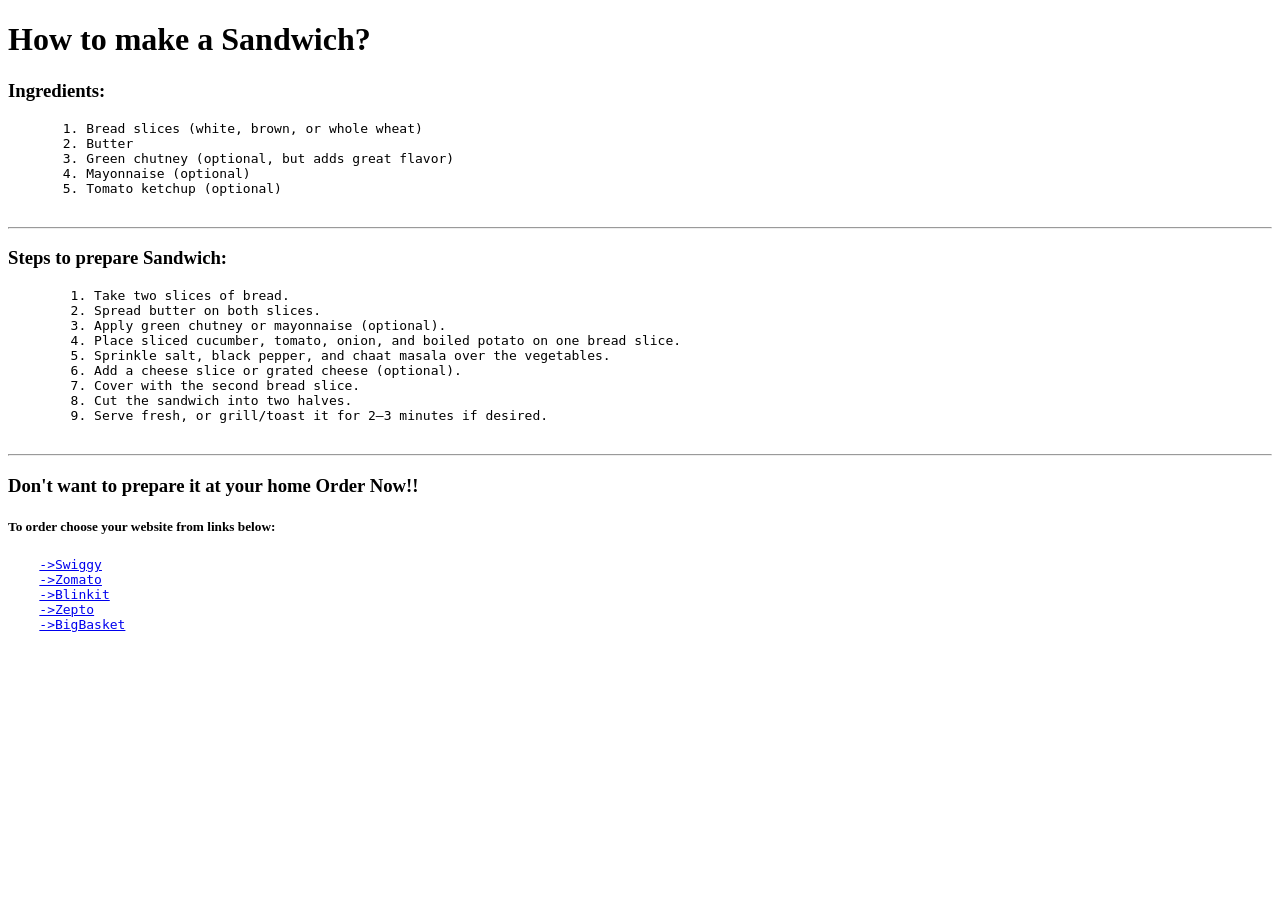
==== practice.html @ ef0c0938 "Added HTML practice files" ====
<!DOCTYPE html>
<html lang="en">
<head>
    <meta charset="UTF-8">
    <meta name="viewport" content="width=device-width, initial-scale=1.0">
    <title>recipe</title>
</head>
<body>
    <h1>How to make a Sandwich?</h1>
    <h3>Ingredients:</h3>
    <p>
       <pre>
       1. Bread slices (white, brown, or whole wheat)
       2. Butter
       3. Green chutney (optional, but adds great flavor)
       4. Mayonnaise (optional)
       5. Tomato ketchup (optional)
       </pre>
    </p>
    <hr>
    <p></p>
    <h3>Steps to prepare Sandwich:</h3>
    <pre>
        1. Take two slices of bread.
        2. Spread butter on both slices.
        3. Apply green chutney or mayonnaise (optional).
        4. Place sliced cucumber, tomato, onion, and boiled potato on one bread slice.
        5. Sprinkle salt, black pepper, and chaat masala over the vegetables.
        6. Add a cheese slice or grated cheese (optional).
        7. Cover with the second bread slice.
        8. Cut the sandwich into two halves.
        9. Serve fresh, or grill/toast it for 2–3 minutes if desired.
    </pre>
    </p>
    <hr>
   <h3>Don't want to prepare it at your home Order Now!!</h3>
   <p>
    <h5>To order choose your website from links below:</h5>
    <pre>
    <a href="https://www.swiggy.com">->Swiggy</a>
    <a href="https://www.zomato.com">->Zomato</a>
    <a href="https://blinkit.com">->Blinkit</a>
    <a href="https://www.zeptonow.com">->Zepto</a>
    <a href="https://www.bigbasket.com">->BigBasket</a>
    </pre>
</p>
</body>
</html>
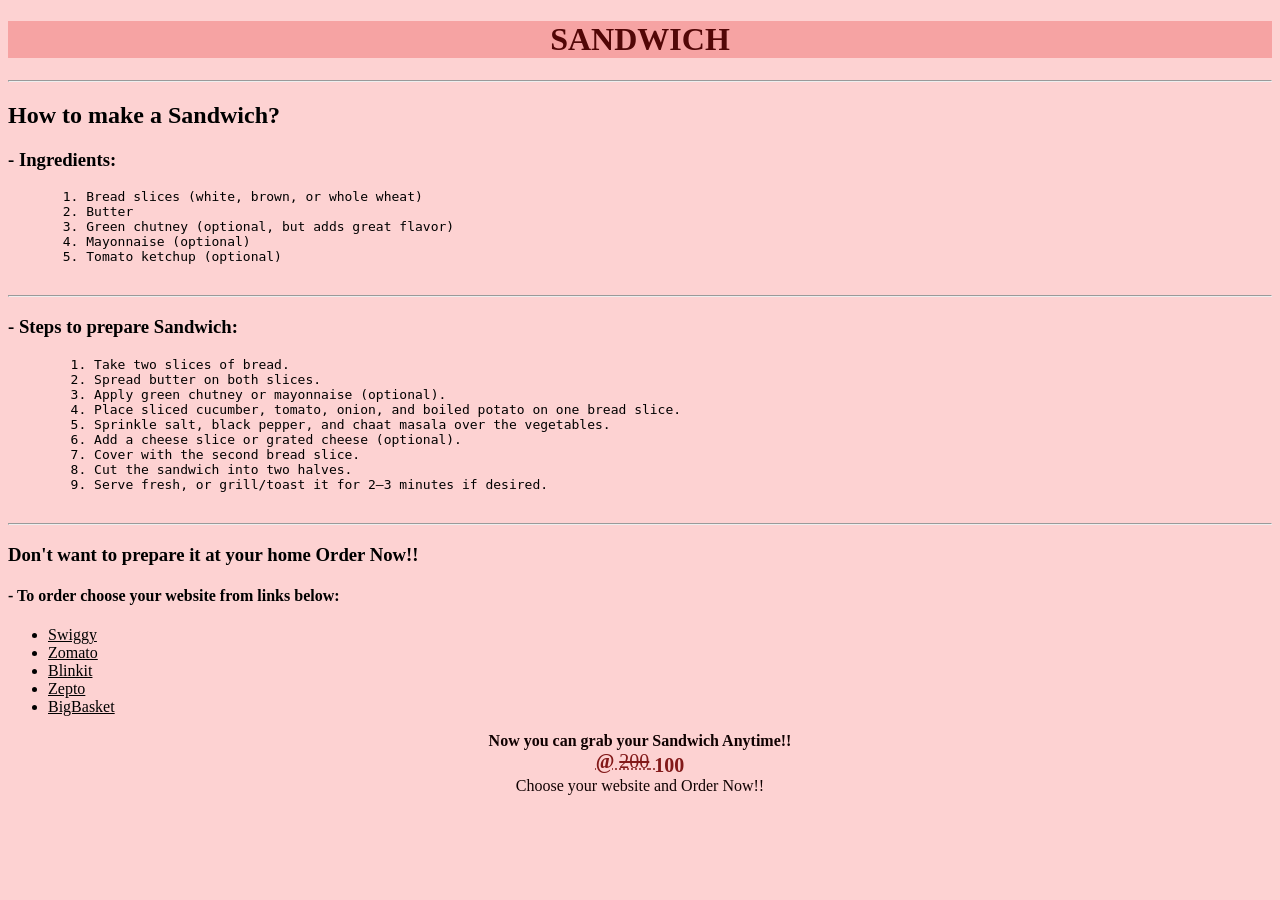
==== commit a1d0d0cc: "Day 1- practiced HTML" ====
--- a/practice.html
+++ b/practice.html
@@ -3,11 +3,20 @@
 <head>
     <meta charset="UTF-8">
     <meta name="viewport" content="width=device-width, initial-scale=1.0">
+    <style>
+        body{
+            background-color: rgba(249, 107, 107, 0.3)
+        }
+    </style>
     <title>recipe</title>
 </head>
 <body>
-    <h1>How to make a Sandwich?</h1>
-    <h3>Ingredients:</h3>
+    <h1 style="text-align:center;
+         color:rgb(82, 7, 7);
+         background-color:rgb(240, 119, 119, .5);">SANDWICH</h1>
+         <hr>
+    <h2>How to make a Sandwich?</h2>
+    <h3>- Ingredients:</h3>
     <p>
        <pre>
        1. Bread slices (white, brown, or whole wheat)
@@ -19,7 +28,7 @@
     </p>
     <hr>
     <p></p>
-    <h3>Steps to prepare Sandwich:</h3>
+    <h3>- Steps to prepare Sandwich:</h3>
     <pre>
         1. Take two slices of bread.
         2. Spread butter on both slices.
@@ -35,14 +44,19 @@
     <hr>
    <h3>Don't want to prepare it at your home Order Now!!</h3>
    <p>
-    <h5>To order choose your website from links below:</h5>
-    <pre>
-    <a href="https://www.swiggy.com">->Swiggy</a>
-    <a href="https://www.zomato.com">->Zomato</a>
-    <a href="https://blinkit.com">->Blinkit</a>
-    <a href="https://www.zeptonow.com">->Zepto</a>
-    <a href="https://www.bigbasket.com">->BigBasket</a>
-    </pre>
+    <h4>- To order choose your website from links below:</h4>
+        <ul>
+            <li><a href="https://www.swiggy.com" style="color:black;">Swiggy</a></li>
+            <li><a href="https://www.zomato.com"style="color:black;">Zomato</a></li>
+            <li><a href="https://blinkit.com"style="color:black;">Blinkit</a></li>
+            <li><a href="https://www.zeptonow.com"style="color:black;">Zepto</a></li>
+            <li><a href="https://www.bigbasket.com"style="color:black;">BigBasket</a></li>
+        </ul>
+        <p style="text-align:center;
+                  color: rgb(16, 2, 2);"><b>Now you can grab your Sandwich Anytime!!</b><br>
+                 <abbr title="Discounted prize only for two days!!" style="color:rgb(130, 25, 25)"><b style="font-size:20px;">@ </b><del style="font-size:20px;">200</del><sub style="font-size:20px;"><b>  100</b></sub></abbr><br>
+                  Choose your website and Order Now!!
+                  </p>
 </p>
 </body>
 </html>
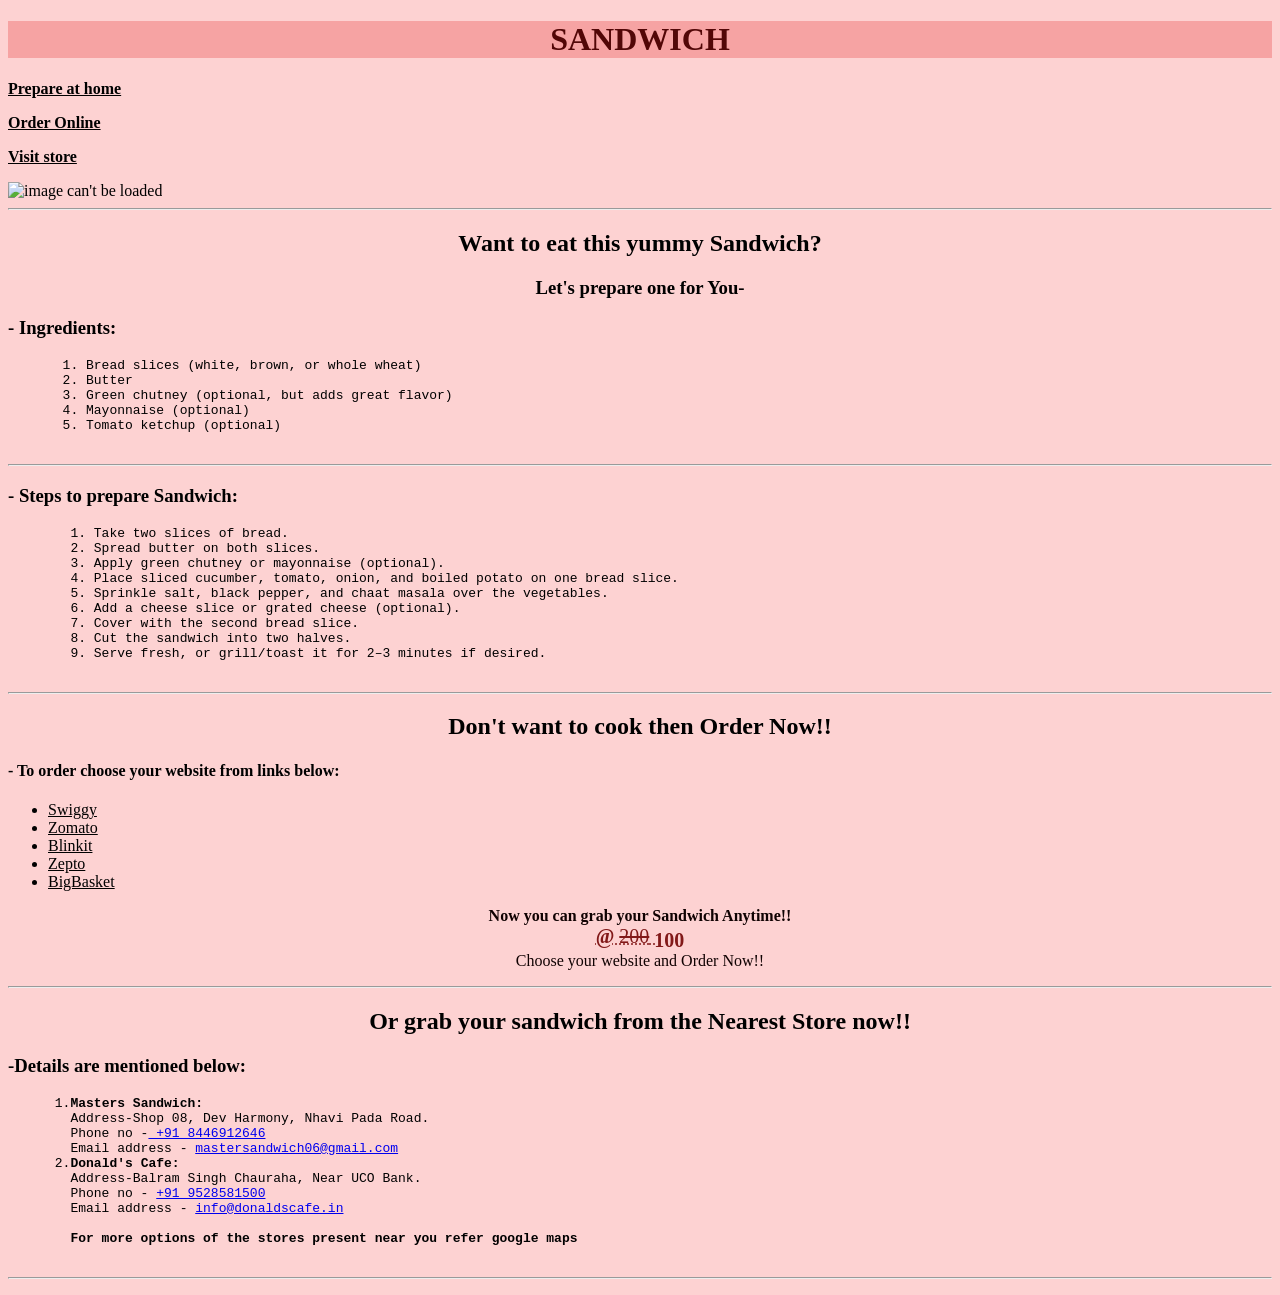
==== commit e5ed86ab: "Day 2 - learned" ====
--- a/practice.html
+++ b/practice.html
@@ -13,9 +13,15 @@
 <body>
     <h1 style="text-align:center;
          color:rgb(82, 7, 7);
-         background-color:rgb(240, 119, 119, .5);">SANDWICH</h1>
-         <hr>
-    <h2>How to make a Sandwich?</h2>
+         background-color:rgb(240, 119, 119, .5);">SANDWICH</h1> 
+         <b>
+        
+            <p><a href="#section1"style="color:black">Prepare at home</a></p><p><a href="#section2"style="color:black">Order Online</a></p><p><a href="#section3"style="color:black">Visit store </a></p>
+         </b>
+          <img src="https://images.pexels.com/photos/37493818/pexels-photo-37493818.jpeg" width="500px" height="400px" alt="image can't be loaded">
+         <hr></hr>
+    <h2 style="text-align:center;" id="section1">Want to eat this yummy Sandwich?</h2>
+    <h3 style="text-align:center;">Let's prepare one for You-</h3>
     <h3>- Ingredients:</h3>
     <p>
        <pre>
@@ -42,7 +48,7 @@
     </pre>
     </p>
     <hr>
-   <h3>Don't want to prepare it at your home Order Now!!</h3>
+   <h2 style="text-align:center;" id="section2">Don't want to cook then Order Now!!</h2>
    <p>
     <h4>- To order choose your website from links below:</h4>
         <ul>
@@ -56,7 +62,25 @@
                   color: rgb(16, 2, 2);"><b>Now you can grab your Sandwich Anytime!!</b><br>
                  <abbr title="Discounted prize only for two days!!" style="color:rgb(130, 25, 25)"><b style="font-size:20px;">@ </b><del style="font-size:20px;">200</del><sub style="font-size:20px;"><b>  100</b></sub></abbr><br>
                   Choose your website and Order Now!!
-                  </p>
+        </p>
+        <hr>
+        <h2 style="text-align:center" id="section3">Or grab your sandwich from the Nearest Store now!!</h2>
+        <h3>-Details are mentioned below:</h3>
+ <p>
+  <pre>
+      1.<b>Masters Sandwich:</b>
+        Address-Shop 08, Dev Harmony, Nhavi Pada Road.
+        Phone no -<a href="tel:+91 8446912646"> +91 8446912646</a>
+        Email address - <a href="mailto:mastersandwich06@gmail.com">mastersandwich06@gmail.com</a>
+      2.<b>Donald's Cafe:</b>
+        Address-Balram Singh Chauraha, Near UCO Bank.
+        Phone no - <a href="tel:+91 9528581500">+91 9528581500</a>
+        Email address - <a href="mailto:info@donaldscafe.in">info@donaldscafe.in</a> 
+
+       <b> For more options of the stores present near you refer google maps</b>
+  </pre>
+ </p>
+ <hr>
 </p>
 </body>
 </html>
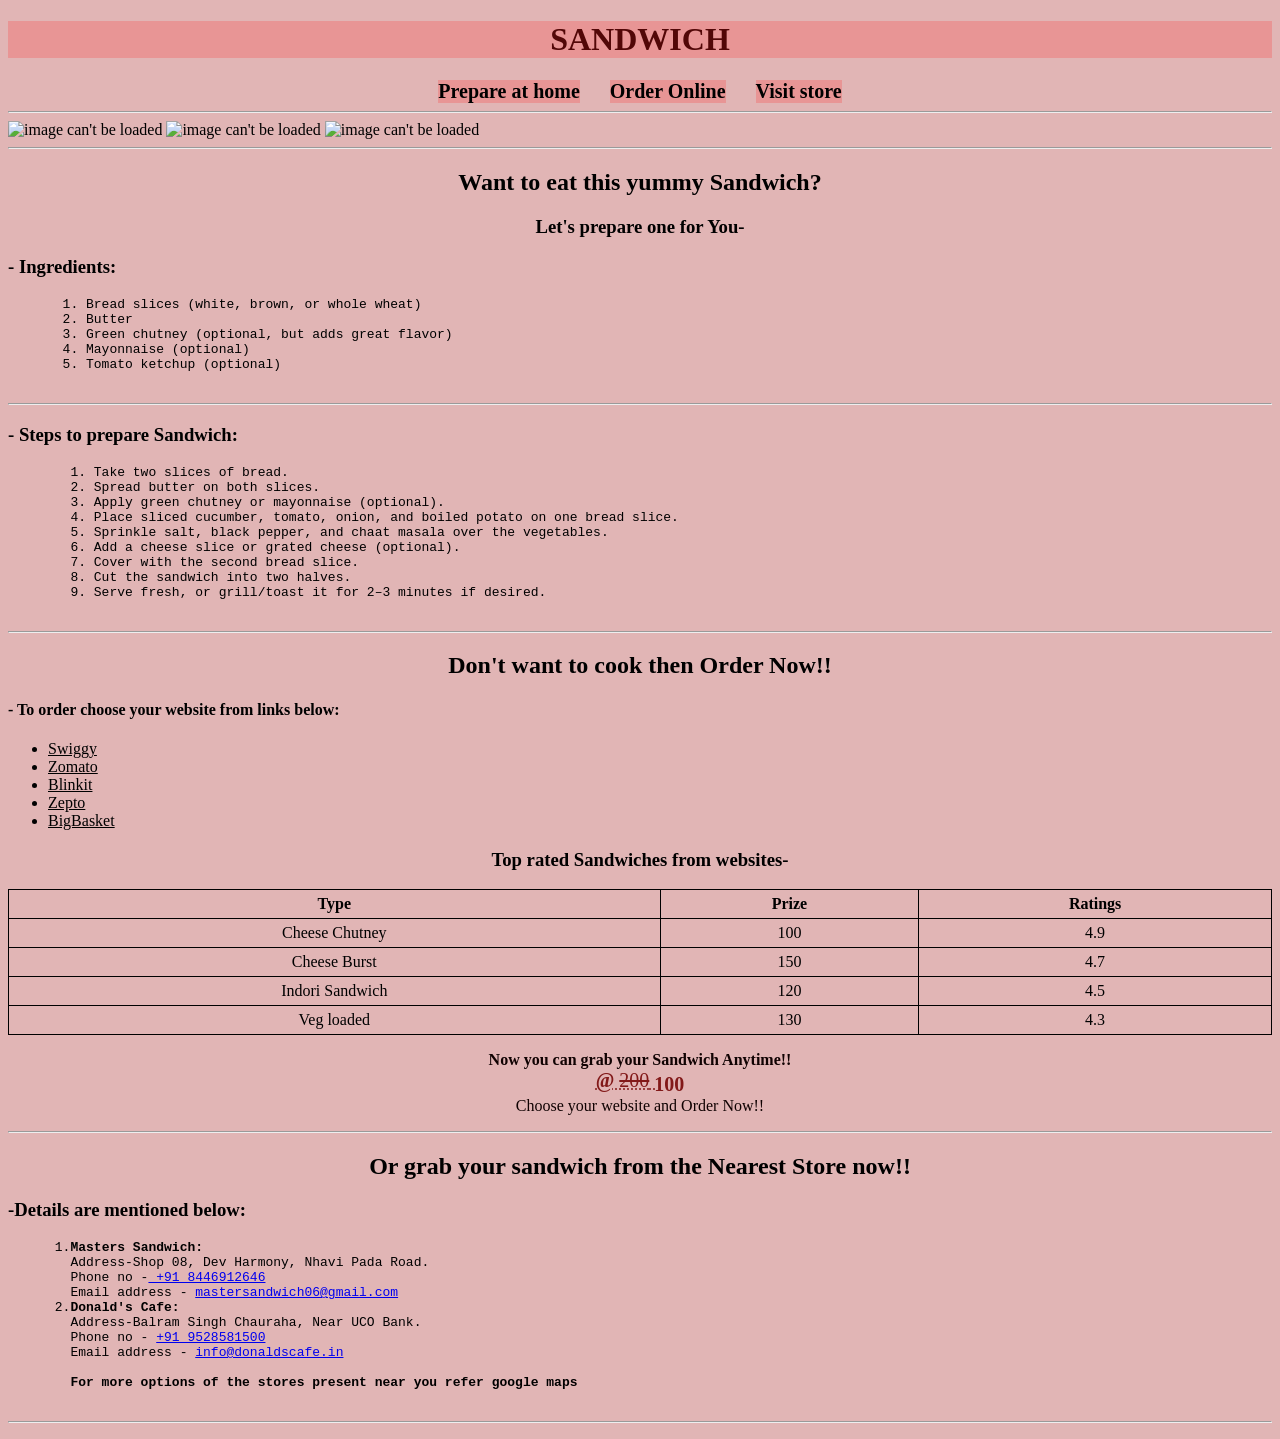
==== commit 6493206b: "Day 3 Learned tables and more" ====
--- a/practice.html
+++ b/practice.html
@@ -5,9 +5,20 @@
     <meta name="viewport" content="width=device-width, initial-scale=1.0">
     <style>
         body{
-            background-color: rgba(249, 107, 107, 0.3)
+            background-color: rgba(157, 11, 11, 0.3)
         }
     </style>
+    <style>
+        table{
+            width: 100%;
+            border-collapse: collapse;
+        }
+        td,th{
+            border: 1px solid black;
+            text-align: center;
+            padding: 5px;
+        }
+    </style>    
     <title>recipe</title>
 </head>
 <body>
@@ -15,10 +26,17 @@
          color:rgb(82, 7, 7);
          background-color:rgb(240, 119, 119, .5);">SANDWICH</h1> 
          <b>
-        
-            <p><a href="#section1"style="color:black">Prepare at home</a></p><p><a href="#section2"style="color:black">Order Online</a></p><p><a href="#section3"style="color:black">Visit store </a></p>
+          <link rel="stylesheet" href="practice.css">
+            <nav>
+                <a href="#section1"style="color:black">Prepare at home</a>
+                <a href="#section2"style="color:black">Order Online</a>
+                <a href="#section3"style="color:black">Visit store </a>
+            </nav>
+            <hr>
          </b>
-          <img src="https://images.pexels.com/photos/37493818/pexels-photo-37493818.jpeg" width="500px" height="400px" alt="image can't be loaded">
+          <img src="https://images.pexels.com/photos/31601321/pexels-photo-31601321.jpeg" width="500px" height="450px" alt="image can't be loaded">
+          <img src="https://images.pexels.com/photos/15574900/pexels-photo-15574900.jpeg" width="485px" height="450px" alt="image can't be loaded">
+          <img src="https://images.pexels.com/photos/20422166/pexels-photo-20422166.jpeg" width="500px" height="450px" alt="image can't be loaded">
          <hr></hr>
     <h2 style="text-align:center;" id="section1">Want to eat this yummy Sandwich?</h2>
     <h3 style="text-align:center;">Let's prepare one for You-</h3>
@@ -52,12 +70,40 @@
    <p>
     <h4>- To order choose your website from links below:</h4>
         <ul>
-            <li><a href="https://www.swiggy.com" style="color:black;">Swiggy</a></li>
-            <li><a href="https://www.zomato.com"style="color:black;">Zomato</a></li>
-            <li><a href="https://blinkit.com"style="color:black;">Blinkit</a></li>
-            <li><a href="https://www.zeptonow.com"style="color:black;">Zepto</a></li>
-            <li><a href="https://www.bigbasket.com"style="color:black;">BigBasket</a></li>
+            <li><a target="_blank" href="https://www.swiggy.com" style="color:black;">Swiggy</a></li>
+            <li><a target="_blank" href="https://www.zomato.com"style="color:black;">Zomato</a></li>
+            <li><a target="_blank" href="https://blinkit.com"style="color:black;">Blinkit</a></li>
+            <li><a target="_blank" href="https://www.zeptonow.com"style="color:black;">Zepto</a></li>
+            <li><a target="_blank" href="https://www.bigbasket.com"style="color:black;">BigBasket</a></li>
         </ul>
+        <h3 style="text-align:center;">Top rated Sandwiches from websites-</h3>
+        <table>
+            <tr>
+                <th>Type</th>
+                <th>Prize</th>
+                <th>Ratings</th>
+            </tr>
+            <tr>
+                <td>Cheese Chutney</td>
+                <td>100</td>
+                <td>4.9</td>
+            </tr>
+            <tr>
+                <td>Cheese Burst</td>
+                <td>150</td>
+                <td>4.7</td>
+            </tr>
+            <tr>
+                <td>Indori Sandwich</td>
+                <td>120</td>
+                <td>4.5</td>
+            </tr>
+            <tr>
+                <td>Veg loaded</td>
+                <td>130</td>
+                <td>4.3</td>
+            </tr>
+        </table>
         <p style="text-align:center;
                   color: rgb(16, 2, 2);"><b>Now you can grab your Sandwich Anytime!!</b><br>
                  <abbr title="Discounted prize only for two days!!" style="color:rgb(130, 25, 25)"><b style="font-size:20px;">@ </b><del style="font-size:20px;">200</del><sub style="font-size:20px;"><b>  100</b></sub></abbr><br>
--- a/practice.css
+++ b/practice.css
@@ -0,0 +1,12 @@
+nav{
+    display:flex;
+    justify-content:center;
+    gap:30px;
+}    
+nav a{
+    text-decoration:none;
+    color:black;
+    background-color: rgb(240, 119, 119, .5);
+    font-size:20px;
+   
+}
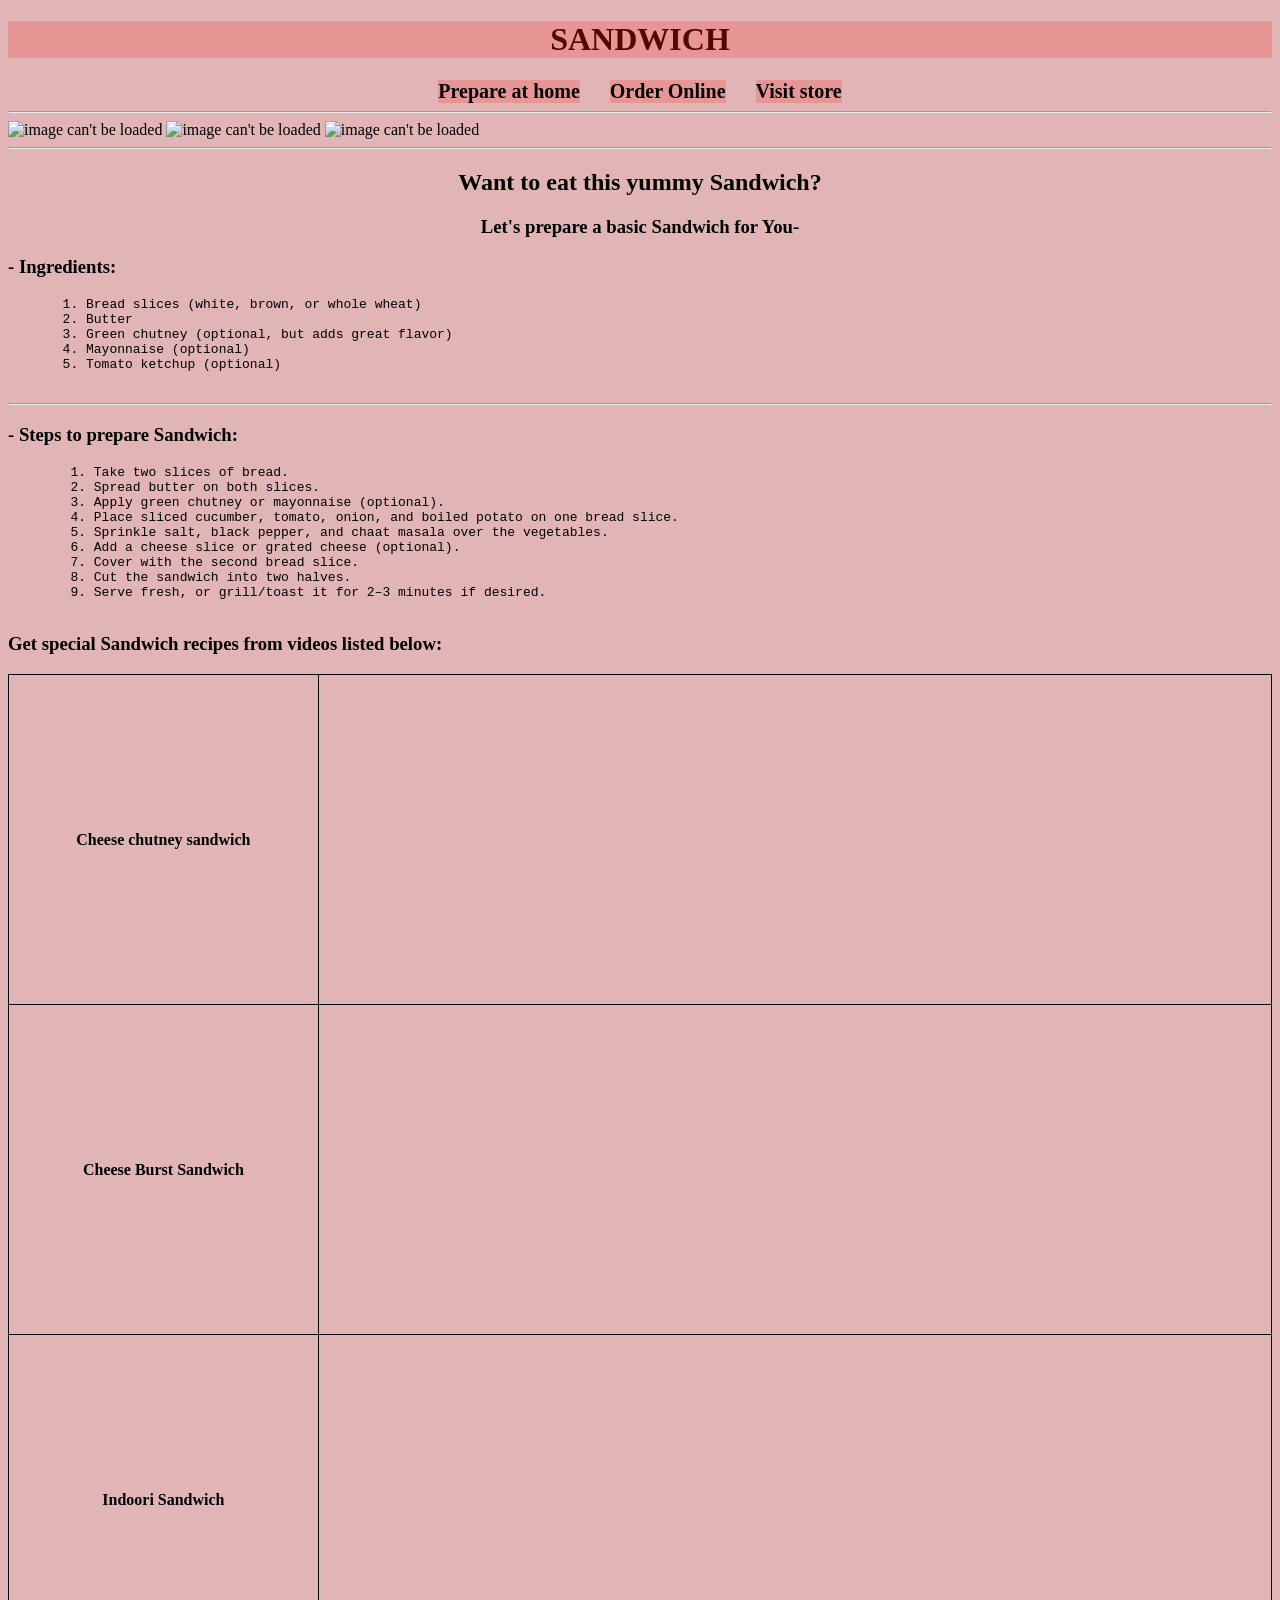
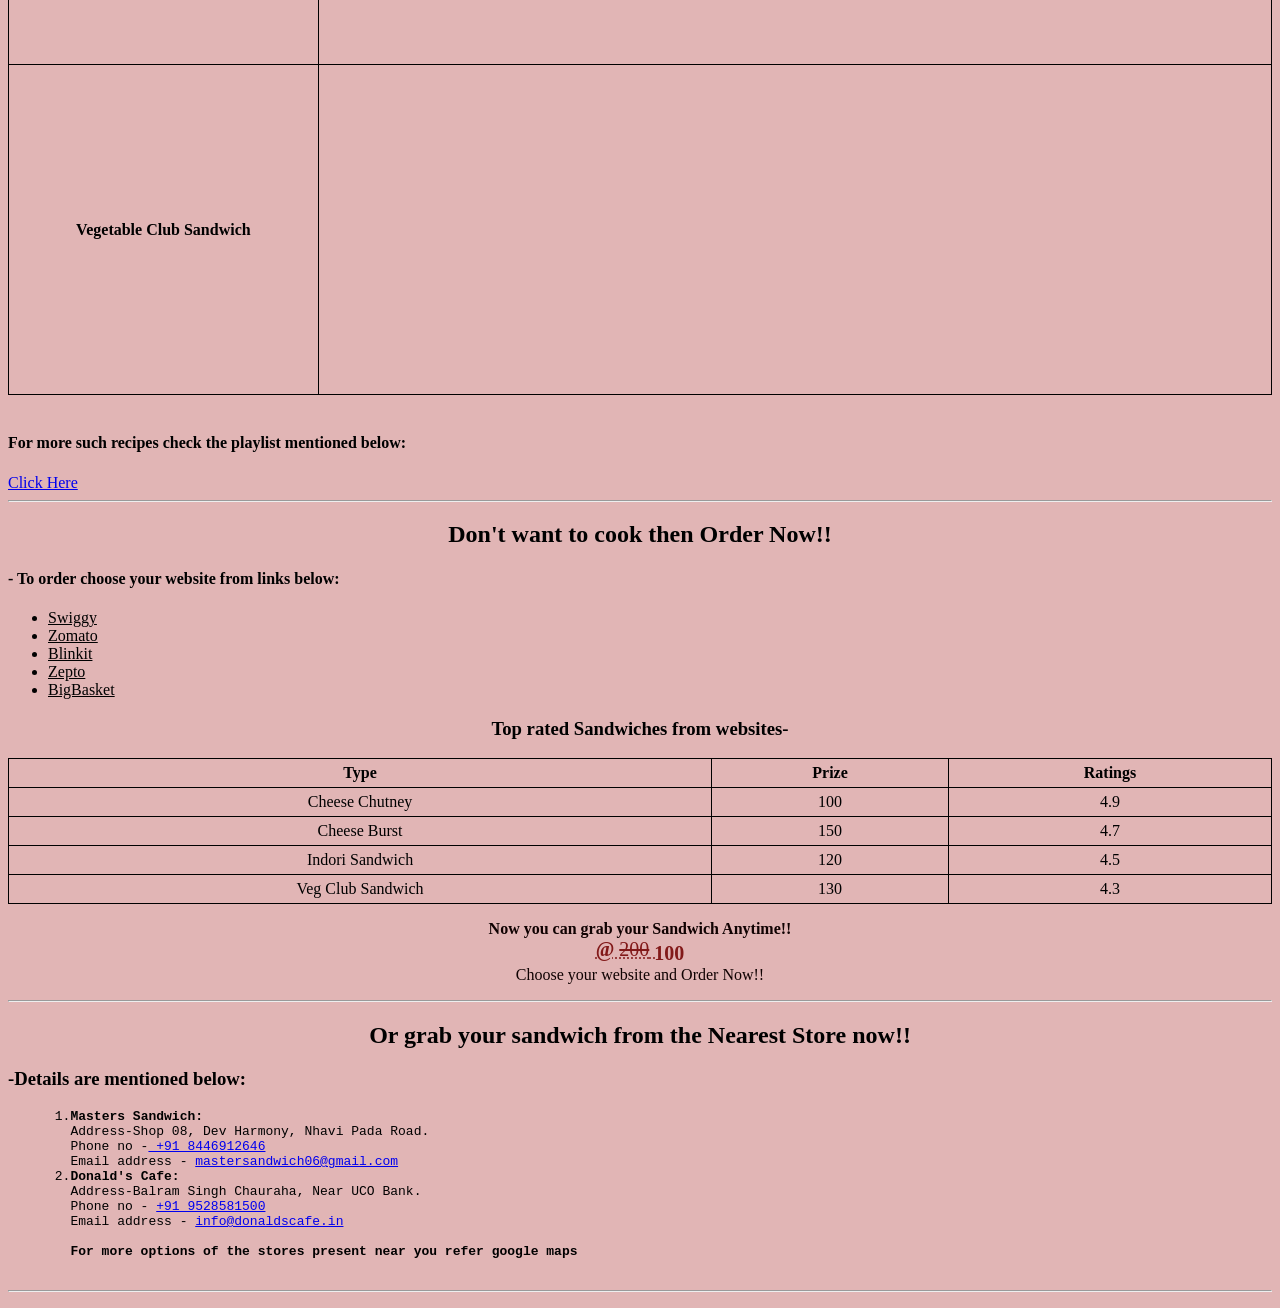
==== commit 6fca823f: "Day-4 Learning" ====
--- a/practice.html
+++ b/practice.html
@@ -39,7 +39,7 @@
           <img src="https://images.pexels.com/photos/20422166/pexels-photo-20422166.jpeg" width="500px" height="450px" alt="image can't be loaded">
          <hr></hr>
     <h2 style="text-align:center;" id="section1">Want to eat this yummy Sandwich?</h2>
-    <h3 style="text-align:center;">Let's prepare one for You-</h3>
+    <h3 style="text-align:center;">Let's prepare a basic Sandwich for You-</h3>
     <h3>- Ingredients:</h3>
     <p>
        <pre>
@@ -65,6 +65,28 @@
         9. Serve fresh, or grill/toast it for 2–3 minutes if desired.
     </pre>
     </p>
+    <h3>Get special Sandwich recipes from videos listed below:</h3>
+    <table>
+            <tr>
+                <th>Cheese chutney sandwich</th>
+                <th><iframe width="560" height="315" src="https://www.youtube.com/embed/aVK7ZxfmaoI?si=NMoeksxBdjv9egFz" title="YouTube video player" frameborder="0" allow="accelerometer; autoplay; clipboard-write; encrypted-media; gyroscope; picture-in-picture; web-share" referrerpolicy="strict-origin-when-cross-origin" allowfullscreen></iframe></th>
+            </tr>
+        <tr>
+            <th>Cheese Burst Sandwich</th>
+            <th><iframe width="560" height="315" src="https://www.youtube.com/embed/Uw5_r_37nWg?si=RAcqtFC1ou7-4Qds" title="YouTube video player" frameborder="0" allow="accelerometer; autoplay; clipboard-write; encrypted-media; gyroscope; picture-in-picture; web-share" referrerpolicy="strict-origin-when-cross-origin" allowfullscreen></iframe></th>
+        </tr>
+        <tr>
+            <th>Indoori Sandwich</th>
+            <th><iframe width="560" height="315" src="https://www.youtube.com/embed/b8G0ZBKxti4?si=TL87kPVEkrcJNq6V" title="YouTube video player" frameborder="0" allow="accelerometer; autoplay; clipboard-write; encrypted-media; gyroscope; picture-in-picture; web-share" referrerpolicy="strict-origin-when-cross-origin" allowfullscreen></iframe></th>
+        </tr>
+        <tr>
+            <th>Vegetable Club Sandwich</th>
+            <th><iframe width="560" height="315" src="https://www.youtube.com/embed/BlzJzavriHw?si=t1MiBiMm5sOTO8oq" title="YouTube video player" frameborder="0" allow="accelerometer; autoplay; clipboard-write; encrypted-media; gyroscope; picture-in-picture; web-share" referrerpolicy="strict-origin-when-cross-origin" allowfullscreen></iframe></th>
+        </tr>
+    </table>
+    <br />
+    <h4>For more such recipes check the playlist mentioned below:</h4>
+   <a target="_blank" href="https://www.youtube.com/playlist?list=PLmNvVoj_286l-EnXruAcV2SRWpXK-jaSD">Click Here</a>
     <hr>
    <h2 style="text-align:center;" id="section2">Don't want to cook then Order Now!!</h2>
    <p>
@@ -99,7 +121,7 @@
                 <td>4.5</td>
             </tr>
             <tr>
-                <td>Veg loaded</td>
+                <td>Veg Club Sandwich</td>
                 <td>130</td>
                 <td>4.3</td>
             </tr>
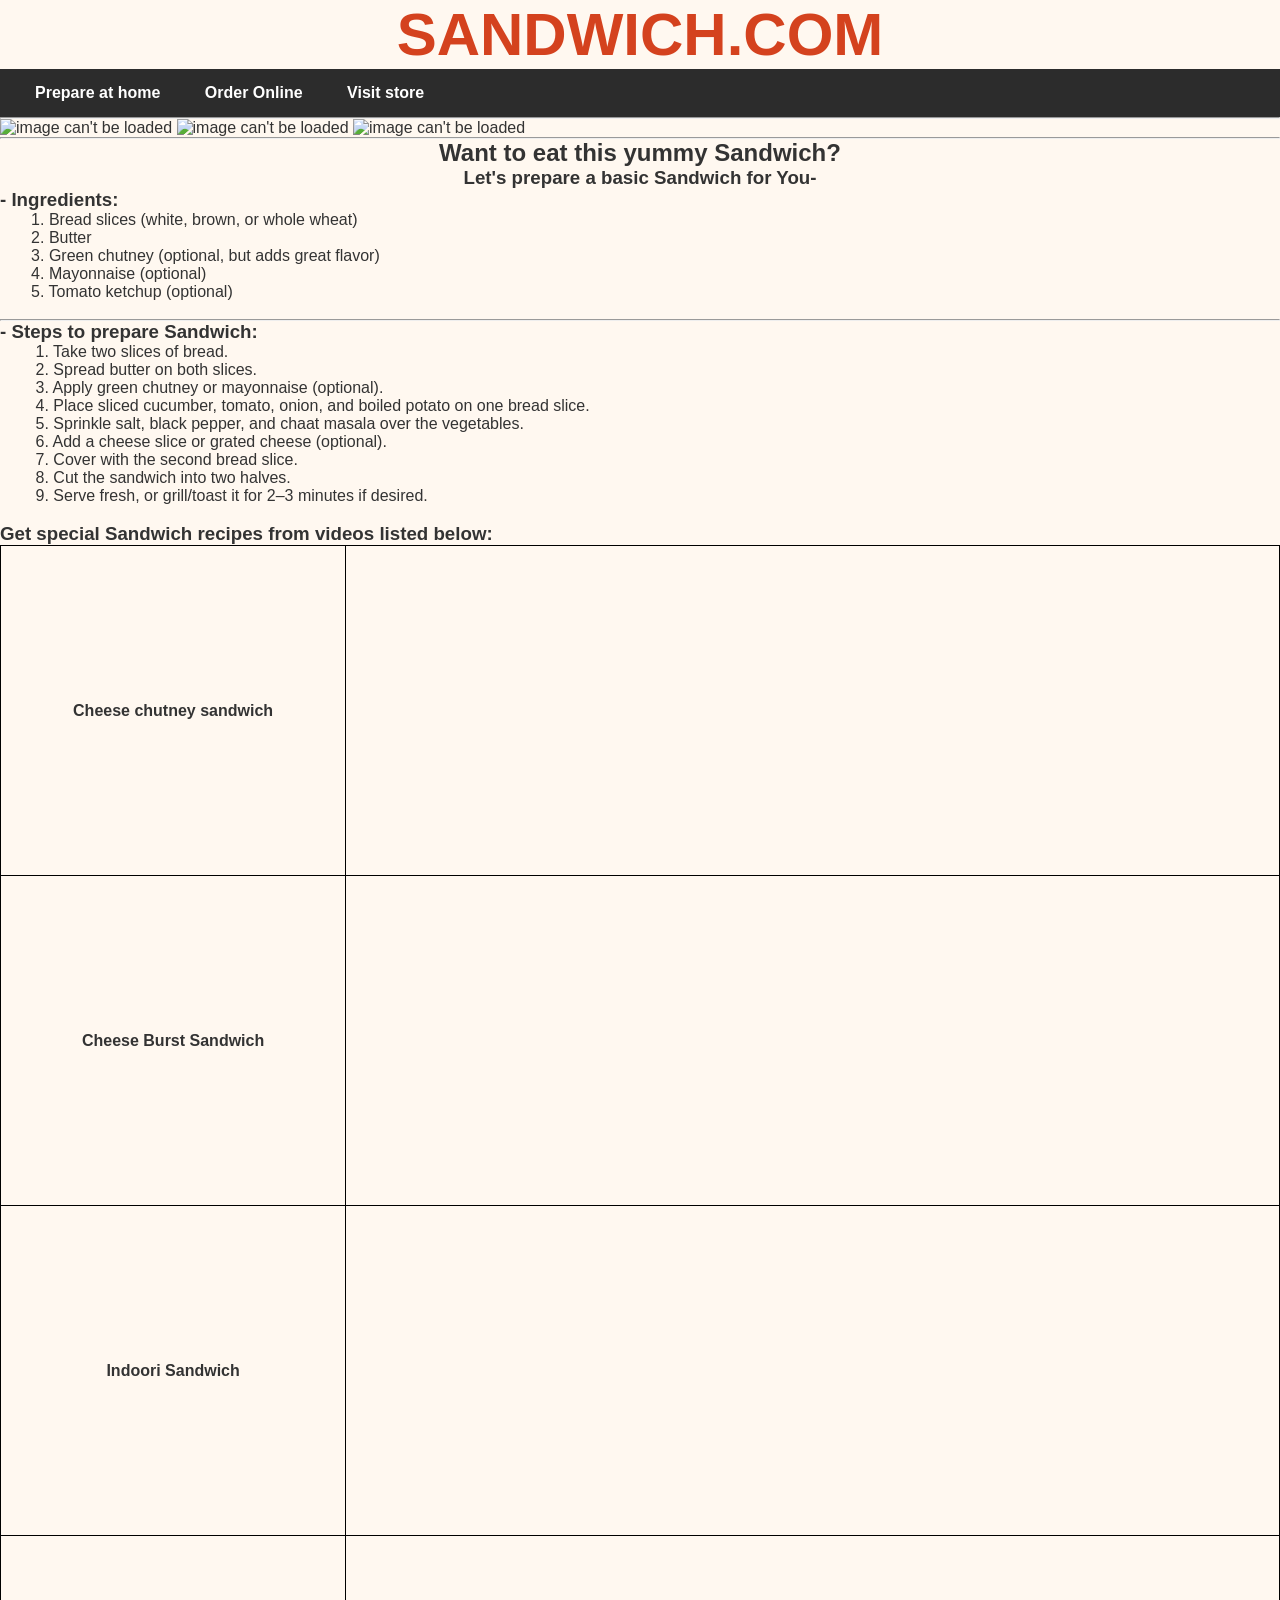
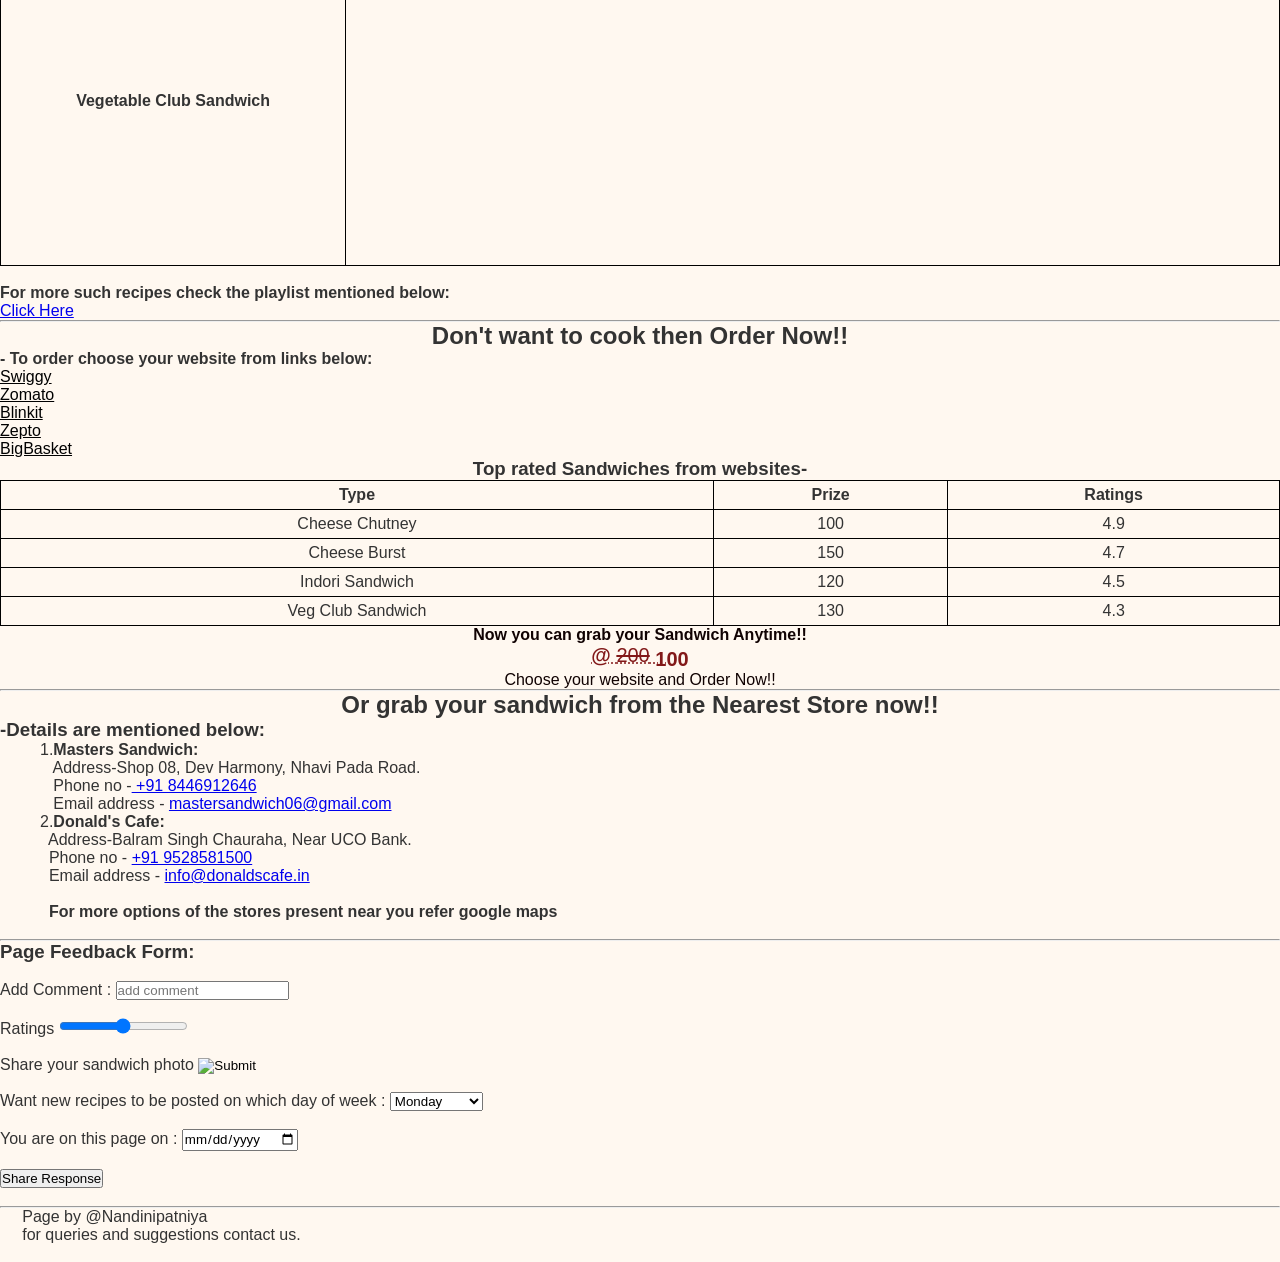
==== commit bee3d5ca: "last day of html" ====
--- a/practice.html
+++ b/practice.html
@@ -2,10 +2,11 @@
 <html lang="en">
 <head>
     <meta charset="UTF-8">
-    <meta name="viewport" content="width=device-width, initial-scale=1.0">
+    <meta name="viewport" content="width=device-width, initial-scale=0.1", user-scalable="yes">
     <style>
         body{
-            background-color: rgba(157, 11, 11, 0.3)
+            background-color: #fff8f0;
+            color: #333333;
         }
     </style>
     <style>
@@ -22,15 +23,15 @@
     <title>recipe</title>
 </head>
 <body>
-    <h1 style="text-align:center;
-         color:rgb(82, 7, 7);
-         background-color:rgb(240, 119, 119, .5);">SANDWICH</h1> 
+    <header>
+    <h1 style="text-align: center; color: #D4421E; font-size:60px;">SANDWICH.COM</h1> 
+    </header>
          <b>
           <link rel="stylesheet" href="practice.css">
             <nav>
-                <a href="#section1"style="color:black">Prepare at home</a>
-                <a href="#section2"style="color:black">Order Online</a>
-                <a href="#section3"style="color:black">Visit store </a>
+                <a href="#section1"style="color:white">Prepare at home</a>
+                <a href="#section2"style="color:white">Order Online</a>
+                <a href="#section3"style="color:white">Visit store </a>
             </nav>
             <hr>
          </b>
@@ -90,7 +91,7 @@
     <hr>
    <h2 style="text-align:center;" id="section2">Don't want to cook then Order Now!!</h2>
    <p>
-    <h4>- To order choose your website from links below:</h4>
+      <h4>- To order choose your website from links below:</h4>
         <ul>
             <li><a target="_blank" href="https://www.swiggy.com" style="color:black;">Swiggy</a></li>
             <li><a target="_blank" href="https://www.zomato.com"style="color:black;">Zomato</a></li>
@@ -134,21 +135,50 @@
         <hr>
         <h2 style="text-align:center" id="section3">Or grab your sandwich from the Nearest Store now!!</h2>
         <h3>-Details are mentioned below:</h3>
- <p>
-  <pre>
-      1.<b>Masters Sandwich:</b>
-        Address-Shop 08, Dev Harmony, Nhavi Pada Road.
-        Phone no -<a href="tel:+91 8446912646"> +91 8446912646</a>
-        Email address - <a href="mailto:mastersandwich06@gmail.com">mastersandwich06@gmail.com</a>
-      2.<b>Donald's Cafe:</b>
-        Address-Balram Singh Chauraha, Near UCO Bank.
-        Phone no - <a href="tel:+91 9528581500">+91 9528581500</a>
-        Email address - <a href="mailto:info@donaldscafe.in">info@donaldscafe.in</a> 
+      <p>
+       <pre>
+         1.<b>Masters Sandwich:</b>
+            Address-Shop 08, Dev Harmony, Nhavi Pada Road.
+            Phone no -<a href="tel:+91 8446912646"> +91 8446912646</a>
+            Email address - <a href="mailto:mastersandwich06@gmail.com">mastersandwich06@gmail.com</a>
+         2.<b>Donald's Cafe:</b>
+           Address-Balram Singh Chauraha, Near UCO Bank.
+           Phone no - <a href="tel:+91 9528581500">+91 9528581500</a>
+           Email address - <a href="mailto:info@donaldscafe.in">info@donaldscafe.in</a> 
 
-       <b> For more options of the stores present near you refer google maps</b>
-  </pre>
- </p>
- <hr>
-</p>
+          <b> For more options of the stores present near you refer google maps</b>
+       </pre>
+      </p>
+        <hr>
+    </p>
+    <h3>Page Feedback Form:</h3><br>
+    <form action="" accept-charset="UTF-16" autocomplete="on" enctype="multipart/form-data" target="_blank" method="post" >
+        <label for="comment">Add Comment : </label>
+        <input type="text" name="" placeholder="add comment" id="comment"><br><br/>
+        <label for="rate">Ratings</label>
+        <input type="range" name="" id="rate"><br><br />
+        <label for="photo">Share your sandwich photo</label>
+        <input type="image" id="photo"><br><br>
+        <label for="day">Want new recipes to be posted on which day of week :</label>
+        <select name="day" id="day">
+            <option value="Monday">Monday</option>
+            <option value="Tuesday">Tuesday</option>
+            <option value="Wednesday">Wednesday</option>
+            <option value="Thursday">Thursday</option>
+            <option value="Friday">Friday</option>
+            <option value="Saturday">Saturday</option>
+            <option value="Sunday">Sunday</option>
+        </select><br><br />
+        <label for="date">You are on this page on :</label>
+        <input type="date">
+        <br><br /><button type="submit">Share Response</button><br><br>
+    </form>
+    <hr>
+    <footer>
+     <pre>
+     Page by @Nandinipatniya 
+     for queries and suggestions contact us. 
+     </pre>
+    </footer>
 </body>
 </html>
--- a/practice.css
+++ b/practice.css
@@ -1,12 +1,22 @@
-nav{
-    display:flex;
-    justify-content:center;
-    gap:30px;
-}    
-nav a{
-    text-decoration:none;
-    color:black;
-    background-color: rgb(240, 119, 119, .5);
-    font-size:20px;
-   
+* {
+  margin: 0;
+  padding: 0;
+  box-sizing: border-box;
+  font-family: 'Segoe UI', sans-serif;
 }
+
+body {
+  background-color: #FFF8F0;
+  color: #333333;
+}
+
+nav {
+  background-color: #2C2C2C;
+  padding: 15px;
+}
+
+nav a {
+  color: #FFFFFF;
+  text-decoration: none;
+  margin: 0 20px;
+}
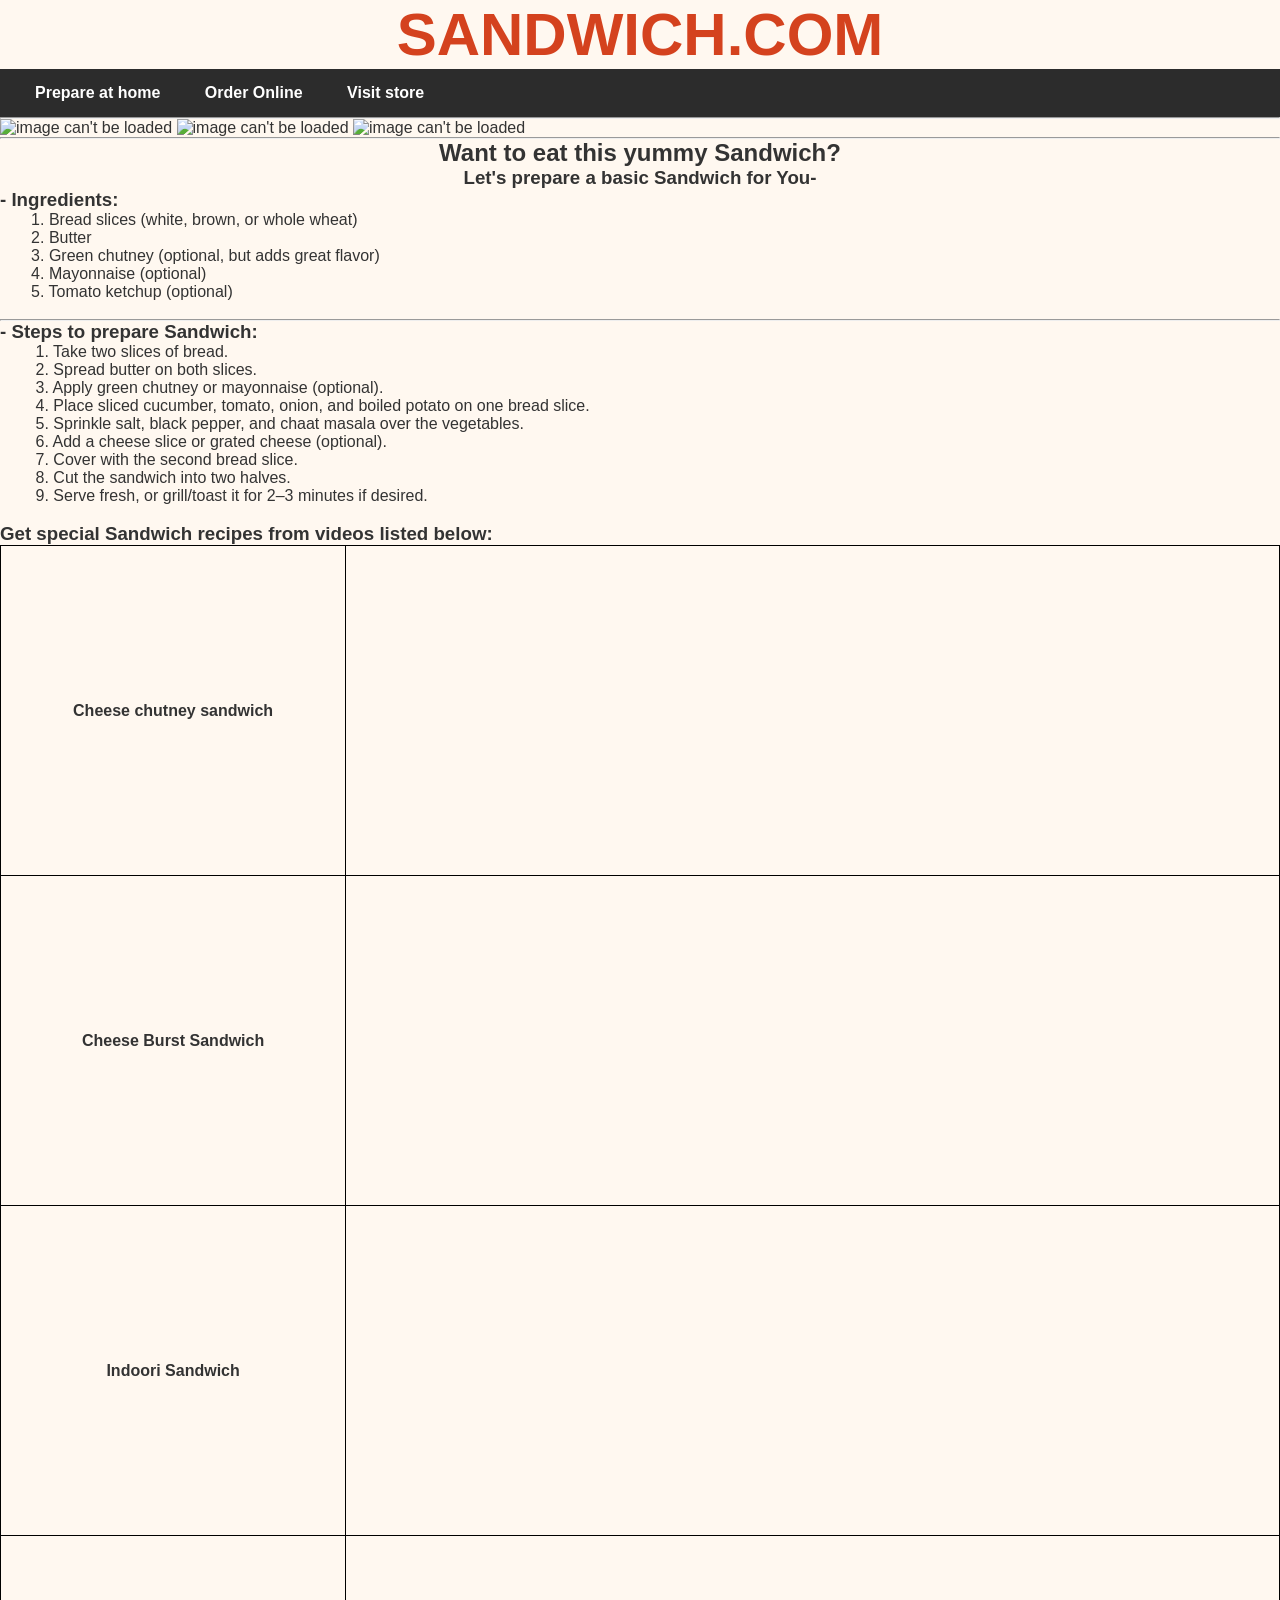
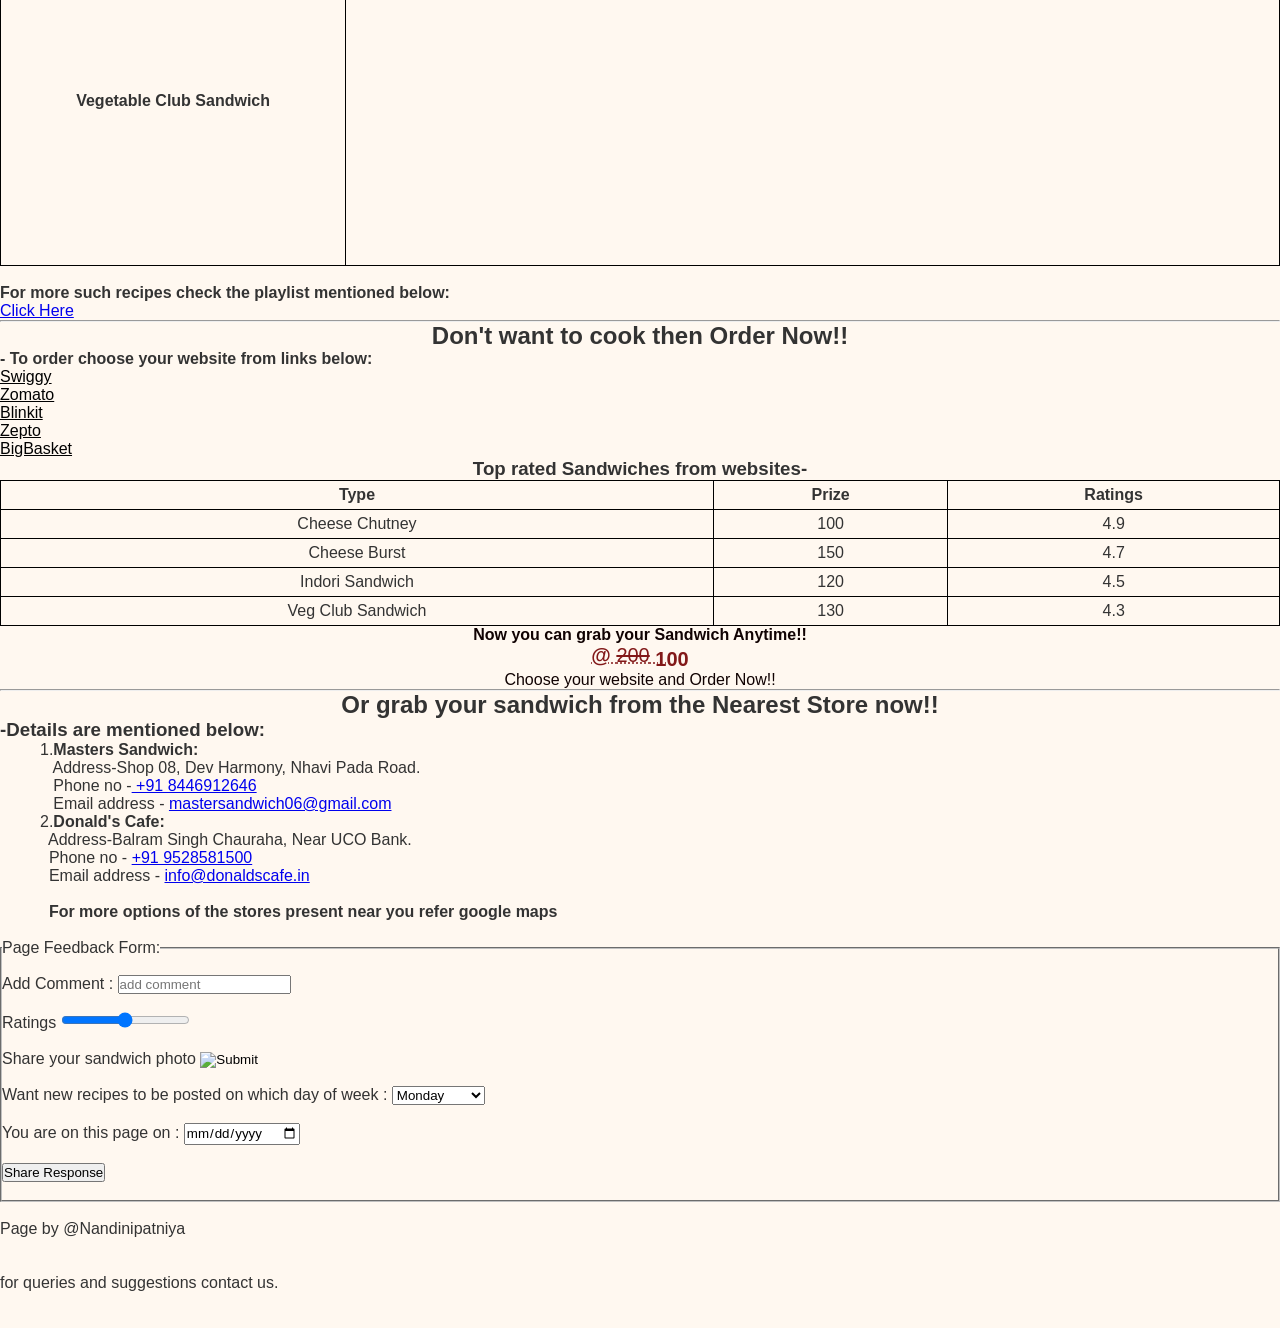
==== commit 9bac7648: "last edittings" ====
--- a/practice.html
+++ b/practice.html
@@ -92,6 +92,7 @@
    <h2 style="text-align:center;" id="section2">Don't want to cook then Order Now!!</h2>
    <p>
       <h4>- To order choose your website from links below:</h4>
+      
         <ul>
             <li><a target="_blank" href="https://www.swiggy.com" style="color:black;">Swiggy</a></li>
             <li><a target="_blank" href="https://www.zomato.com"style="color:black;">Zomato</a></li>
@@ -149,9 +150,9 @@
           <b> For more options of the stores present near you refer google maps</b>
        </pre>
       </p>
-        <hr>
     </p>
-    <h3>Page Feedback Form:</h3><br>
+<fieldset>
+    <legend>Page Feedback Form:</legend><br>
     <form action="" accept-charset="UTF-16" autocomplete="on" enctype="multipart/form-data" target="_blank" method="post" >
         <label for="comment">Add Comment : </label>
         <input type="text" name="" placeholder="add comment" id="comment"><br><br/>
@@ -173,11 +174,11 @@
         <input type="date">
         <br><br /><button type="submit">Share Response</button><br><br>
     </form>
-    <hr>
+</fieldset>
     <footer>
      <pre>
-     Page by @Nandinipatniya 
-     for queries and suggestions contact us. 
+      <p>Page by @Nandinipatniya</p> 
+      <p>for queries and suggestions contact us.</p> 
      </pre>
     </footer>
 </body>
